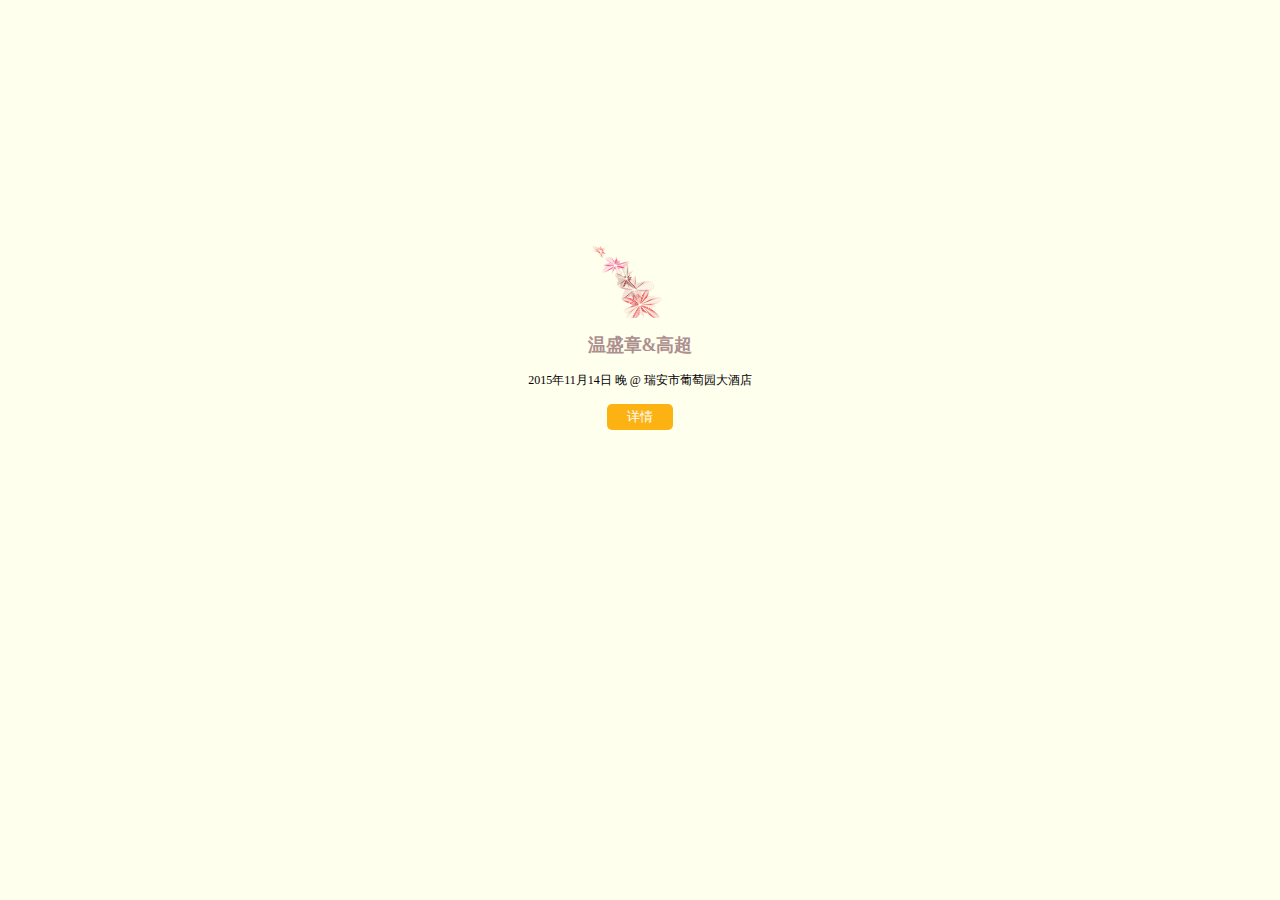
==== index.html @ 7f791f8c "add pager" ====
<!DOCTYPE HTML>
<html xmlns="http://www.w3.org/1999/xhtml" xml:lang="en" lang="en">
<head>
	<title>Our Love Story</title>
	 <meta name="viewport" content="width=device-width, initial-scale=1, minimal-ui, maximum-scale=1, user-scalable=no"/>
	<meta http-equiv="content-type" content="text/html; charset=UTF-8">
	<style type="text/css">
		#horse {
			position: absolute;
			z-index: -1;
		}
		.title {
			color: #AD8F8F;
		}

		#detail-btn {
			margin-top: 15px;
			background: #FDB214;
			border: none;
			border-radius: 5px;
			color: white;
			cursor: pointer;
			padding: 4px 20px;
		}
	</style>
	<link href="css/default.css" type="text/css" rel="stylesheet">

</head>

<body>
	<img src="img/2.png" style="display:none" />
	<section class="screen current">
		<div id="content">
			<div id="loveHeart">
				<canvas id="horse"></canvas>
				<canvas id="garden">Your browser doesn't support HTML5!<br/>Recommend use Chrome 14+/IE 9+/Firefox 7+/Safari 4+</canvas>
			</div>
		</div>
		<div>
			<h2 class="title">温盛章&amp;高超</h2>
			<div>2015年11月14日 晚 @ 瑞安市葡萄园大酒店</div>
			<div ><button id="detail-btn">详情</button></div>
		</div>
	</section>
	<section class="screen">

	</section>
	<script type="text/javascript" src="js/jquery-2.1.4.min.js"></script>
	<script type="text/javascript" src="js/garden.js"></script>
	<script type="text/javascript" src="js/functions.js"></script>
	<script type="text/javascript" src="js/page.js"></script>
	<script type="text/javascript">
		var offsetX = $("#loveHeart").width() / 2;
		var offsetY = $("#loveHeart").height() / 2;
		var together = new Date();
		together.setFullYear(2012, 7, 29);
		together.setHours(8);
		together.setMinutes(0);
		together.setSeconds(0);
		together.setMilliseconds(0);

		$(function () {
			startHeartAnimation();
		});

//		timeElapse(together);
//		setInterval(function () {
//			timeElapse(together);
//		}, 500);


		// adjustCodePosition();
		// $("#code").typewriter();
	</script>
</body>
</html>
---- css/default.css ----
body {
	margin: 0;
	padding: 0;
	background: #FFFFEE;
	font-size: 12px;
	overflow: auto;
	text-align: center;
}

#content {
	margin: 0 auto;
}

.screen {
	width: 100%;
	height: 100%;
	position: absolute;
	display: none;
}

.current {
	display: block;
}

#loveHeart {
	width: 320px;
	height: 298px;
}

#garden {
	width: 100%;
	height: 100%;
}

#elapseClock {
	text-align: right;
	font-size: 18px;
	margin-top: 10px;
	margin-bottom: 10px;
}

#words {
	font-family: "sans-serif";
	width: 500px;
	font-size: 24px;
	color:#666;
}

#messages{
	display: none;
}

#elapseClock .digit{
	font-family: "digit";
	font-size: 36px;
}

#loveu{
	padding: 5px;
	font-size: 22px;
	margin-top: 80px;
	margin-right: 120px;
	text-align: right;
	display: none;
}

#loveu .signature{
	margin-top: 10px;
	font-size: 20px;
	font-style: italic;
}

#clickSound{
	display:none;
}

#code {
	float: left;
	width: 440px;
	height: 400px;
	color: #333;
	font-family: "Consolas", "Monaco", "Bitstream Vera Sans Mono", "Courier New", "sans-serif";
	font-size: 12px;
}

#code .string{
	color: #2a36ff;
}

#code .keyword{
	color: #7f0055;
	font-weight:bold;
}

#code .placeholder{
	margin-left:15px;
}

#code .space{
	margin-left:7px;
}

#code .comments{
	color: #3f7f5f;
}

#copyright{
	margin-top: 10px;
	text-align: center;
	width:100%;
	color:#666;
}

#errorMsg{
	width: 100%;
	text-align: center;
	font-size: 24px;
	position: absolute;
	top: 100px;
	left:0px;
}

#copyright a{
	color:#666;
}
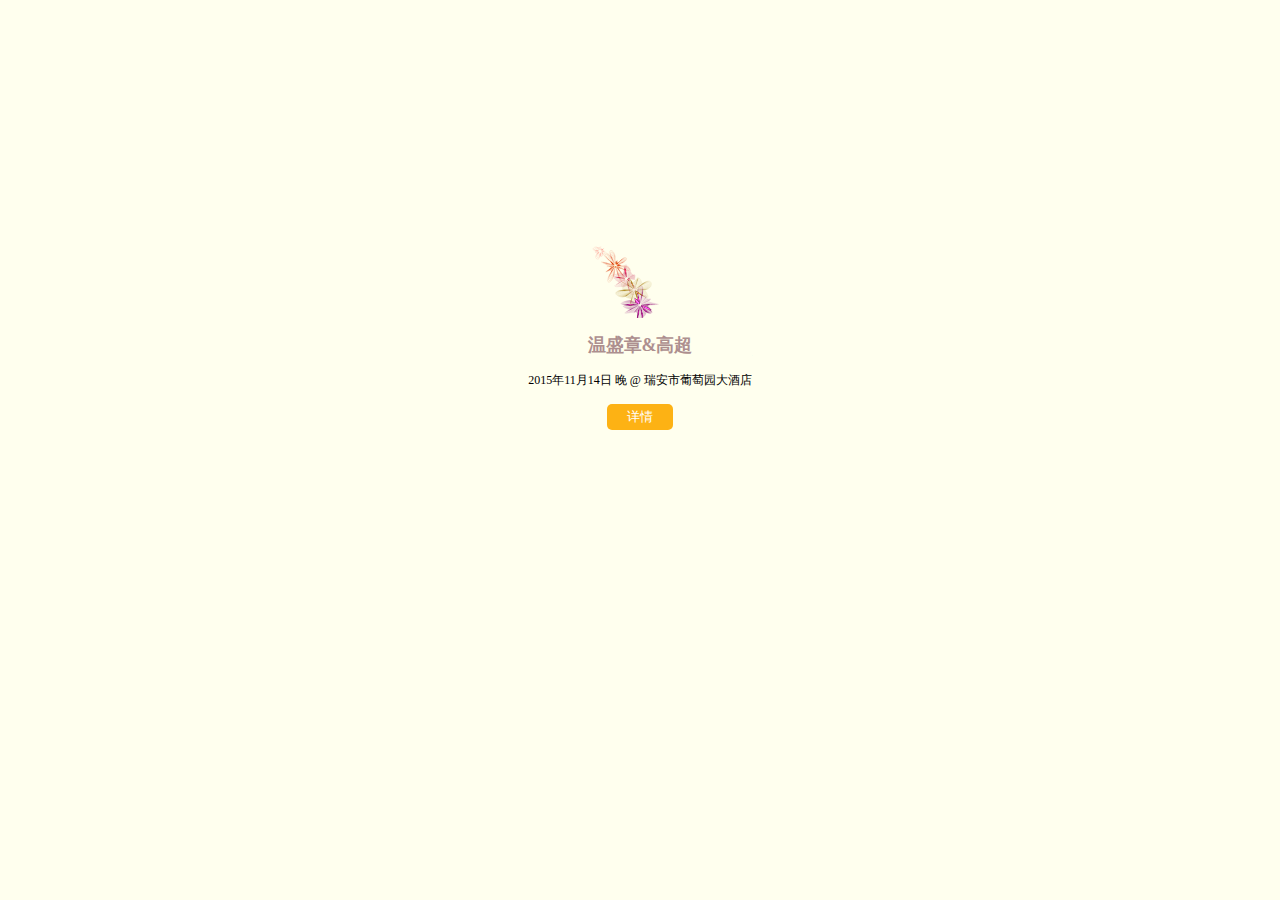
==== commit b556525a: "add photos" ====
--- a/index.html
+++ b/index.html
@@ -1,76 +1,118 @@
 <!DOCTYPE HTML>
 <html xmlns="http://www.w3.org/1999/xhtml" xml:lang="en" lang="en">
 <head>
-	<title>Our Love Story</title>
-	 <meta name="viewport" content="width=device-width, initial-scale=1, minimal-ui, maximum-scale=1, user-scalable=no"/>
-	<meta http-equiv="content-type" content="text/html; charset=UTF-8">
-	<style type="text/css">
-		#horse {
-			position: absolute;
-			z-index: -1;
-		}
-		.title {
-			color: #AD8F8F;
-		}
+    <title>Our Love Story</title>
+    <meta name="viewport" content="width=device-width, initial-scale=1, minimal-ui, maximum-scale=1, user-scalable=no"/>
+    <meta http-equiv="content-type" content="text/html; charset=UTF-8">
+    <style type="text/css">
+        #horse {
+            position: absolute;
+            z-index: -1;
+        }
 
-		#detail-btn {
-			margin-top: 15px;
-			background: #FDB214;
-			border: none;
-			border-radius: 5px;
-			color: white;
-			cursor: pointer;
-			padding: 4px 20px;
-		}
-	</style>
-	<link href="css/default.css" type="text/css" rel="stylesheet">
+        .title {
+            color: #AD8F8F;
+        }
+
+        #detail-btn {
+            margin-top: 15px;
+            background: #FDB214;
+            border: none;
+            border-radius: 5px;
+            color: white;
+            cursor: pointer;
+            padding: 4px 20px;
+        }
+    </style>
+    <link href="css/default.css" type="text/css" rel="stylesheet">
 
 </head>
 
 <body>
-	<img src="img/2.png" style="display:none" />
-	<section class="screen current">
-		<div id="content">
-			<div id="loveHeart">
-				<canvas id="horse"></canvas>
-				<canvas id="garden">Your browser doesn't support HTML5!<br/>Recommend use Chrome 14+/IE 9+/Firefox 7+/Safari 4+</canvas>
-			</div>
-		</div>
-		<div>
-			<h2 class="title">温盛章&amp;高超</h2>
-			<div>2015年11月14日 晚 @ 瑞安市葡萄园大酒店</div>
-			<div ><button id="detail-btn">详情</button></div>
-		</div>
-	</section>
-	<section class="screen">
+<img src="img/2.png" style="display:none"/>
+<section class="screen current">
+    <div id="content">
+        <div id="loveHeart">
+            <canvas id="horse"></canvas>
+            <canvas id="garden">Your browser doesn't support HTML5!<br/>Recommend use Chrome 14+/IE 9+/Firefox 7+/Safari
+                4+
+            </canvas>
+        </div>
+    </div>
+    <div>
+        <h2 class="title">温盛章&amp;高超</h2>
 
-	</section>
-	<script type="text/javascript" src="js/jquery-2.1.4.min.js"></script>
-	<script type="text/javascript" src="js/garden.js"></script>
-	<script type="text/javascript" src="js/functions.js"></script>
-	<script type="text/javascript" src="js/page.js"></script>
-	<script type="text/javascript">
-		var offsetX = $("#loveHeart").width() / 2;
-		var offsetY = $("#loveHeart").height() / 2;
-		var together = new Date();
-		together.setFullYear(2012, 7, 29);
-		together.setHours(8);
-		together.setMinutes(0);
-		together.setSeconds(0);
-		together.setMilliseconds(0);
+        <div>2015年11月14日 晚 @ 瑞安市葡萄园大酒店</div>
+        <div>
+            <button id="detail-btn">详情</button>
+        </div>
+    </div>
+</section>
+<section class="screen">
+    <ul class="image-list">
+        <li style="width: 233px; height: 176px; top: 20px; z-index: 2; transform: rotateZ(7deg)  translateX(-50%);">
+            <div class="element-box" element-anim=""
+                 style="top: 20px; left: 58px; z-index: 2; width: 100%; height: 100%; transform: none; opacity: 1; color: rgb(103, 103, 103); border: 8px solid rgb(255, 255, 255); padding-bottom: 0px; padding-top: 0px; line-height: 1; border-radius: 0px; box-shadow: rgba(0, 0, 0, 0.2) 3px 5px 0px; animation: rollIn 3s ease 0s 1 both;">
+                <div class="element-box-contents" style="width: 100%; height: 100%;">
+                    <img id="9733357309" ctype="4"
+                         src="http://res.eqxiu.com/group2/M00/7E/DC/yq0KXlYl_8-AON5fAAJ0GyQxVZc100.jpg"
+                         style="width: 264px; height: 176px; margin-top: 0px; margin-left: -15.5px;"/>
+                </div>
+            </div>
+        </li>
+        <li comp-drag="" comp-rotate="" class="comp-resize comp-rotate inside wsite-image" id="inside_8579349539"
+            num="1" ctype="4" comp-resize=""
+            style="width: 233px; height: 176px; top: 125px; z-index: 4; transform: rotateZ(349deg) translateX(-50%);">
+            <div class="element-box" element-anim=""
+                 style="top: 125px; left: 52px; z-index: 4; width: 100%; height: 100%; transform: none; opacity: 1; color: rgb(103, 103, 103); border: 8px solid rgb(255, 255, 255); padding-bottom: 0px; padding-top: 0px; line-height: 1; border-radius: 0px; box-shadow: rgba(0, 0, 0, 0.2) 3px 5px 0px; animation: rollIn 3s ease 1s 1 both;">
+                <div class="element-box-contents" style="width: 100%; height: 100%;">
+                    <img id="8579349539" ctype="4"
+                         src="http://res.eqxiu.com/group2/M00/7F/72/yq0KX1Yl_52AZ5AQAAF27mzgrbQ570.jpg"
+                         style="width: 264px; height: 176px; margin-top: 0px; margin-left: -15.5px;">
+                </div>
+            </div>
+        </li>
+        <li comp-drag="" comp-rotate="" class="comp-resize comp-rotate inside wsite-image" id="inside_1424865898"
+            num="1" ctype="4" comp-resize=""
+            style="width: 233px; height: 176px; top: 270px; z-index: 5; transform: rotateZ(9deg)  translateX(-50%);">
+            <div class="element-box" element-anim=""
+                 style="top: 270px; left: 55px; z-index: 5; width: 100%; height: 100%; transform: none; opacity: 1; color: rgb(103, 103, 103); border: 8px solid rgb(255, 255, 255); padding-bottom: 0px; padding-top: 0px; line-height: 1; border-radius: 0px; box-shadow: rgba(0, 0, 0, 0.2) 3px 5px 0px; animation: rollIn 3s ease 2s 1 both;">
+                <div class="element-box-contents" style="width: 100%; height: 100%;">
+                    <img id="1424865898" ctype="4"
+                         class="element comp_image editable-image"
+                         src="http://res.eqxiu.com/group2/M00/7E/D9/yq0KXlYl_7uAM-gVAAJr_lnU3GM787.jpg"
+                         style="width: 264px; height: 176px; margin-top: 0px; margin-left: -15.5px;">
+                </div>
+            </div>
+        </li>
+    </ul>
+</section>
+<script type="text/javascript" src="js/jquery-2.1.4.min.js"></script>
+<script type="text/javascript" src="js/garden.js"></script>
+<script type="text/javascript" src="js/functions.js"></script>
+<script type="text/javascript" src="js/page.js"></script>
+<script type="text/javascript">
+    var offsetX = $("#loveHeart").width() / 2;
+    var offsetY = $("#loveHeart").height() / 2;
+    var together = new Date();
+    together.setFullYear(2012, 7, 29);
+    together.setHours(8);
+    together.setMinutes(0);
+    together.setSeconds(0);
+    together.setMilliseconds(0);
 
-		$(function () {
-			startHeartAnimation();
-		});
+    $(function () {
+        startHeartAnimation();
+    });
 
-//		timeElapse(together);
-//		setInterval(function () {
-//			timeElapse(together);
-//		}, 500);
+    //		timeElapse(together);
+    //		setInterval(function () {
+    //			timeElapse(together);
+    //		}, 500);
 
 
-		// adjustCodePosition();
-		// $("#code").typewriter();
-	</script>
+    // adjustCodePosition();
+    // $("#code").typewriter();
+</script>
 </body>
 </html>
--- a/css/default.css
+++ b/css/default.css
@@ -1,125 +1,143 @@
 body {
-	margin: 0;
-	padding: 0;
-	background: #FFFFEE;
-	font-size: 12px;
-	overflow: auto;
-	text-align: center;
+    margin: 0;
+    padding: 0;
+    background: #FFFFEE;
+    font-size: 12px;
+    overflow: auto;
+    text-align: center;
 }
 
 #content {
-	margin: 0 auto;
+    margin: 0 auto;
 }
 
 .screen {
-	width: 100%;
-	height: 100%;
-	position: absolute;
-	display: none;
+    width: 100%;
+    height: 100%;
+    position: absolute;
+    display: none;
+    text-align: center;
 }
 
 .current {
-	display: block;
+    display: block;
 }
 
 #loveHeart {
-	width: 320px;
-	height: 298px;
+    width: 320px;
+    height: 298px;
 }
 
 #garden {
-	width: 100%;
-	height: 100%;
+    width: 100%;
+    height: 100%;
 }
 
 #elapseClock {
-	text-align: right;
-	font-size: 18px;
-	margin-top: 10px;
-	margin-bottom: 10px;
+    text-align: right;
+    font-size: 18px;
+    margin-top: 10px;
+    margin-bottom: 10px;
 }
 
 #words {
-	font-family: "sans-serif";
-	width: 500px;
-	font-size: 24px;
-	color:#666;
+    font-family: "sans-serif";
+    width: 500px;
+    font-size: 24px;
+    color: #666;
 }
 
-#messages{
-	display: none;
+#messages {
+    display: none;
 }
 
-#elapseClock .digit{
-	font-family: "digit";
-	font-size: 36px;
+#elapseClock .digit {
+    font-family: "digit";
+    font-size: 36px;
 }
 
-#loveu{
-	padding: 5px;
-	font-size: 22px;
-	margin-top: 80px;
-	margin-right: 120px;
-	text-align: right;
-	display: none;
+#loveu {
+    padding: 5px;
+    font-size: 22px;
+    margin-top: 80px;
+    margin-right: 120px;
+    text-align: right;
+    display: none;
 }
 
-#loveu .signature{
-	margin-top: 10px;
-	font-size: 20px;
-	font-style: italic;
+#loveu .signature {
+    margin-top: 10px;
+    font-size: 20px;
+    font-style: italic;
 }
 
-#clickSound{
-	display:none;
+#clickSound {
+    display: none;
 }
 
 #code {
-	float: left;
-	width: 440px;
-	height: 400px;
-	color: #333;
-	font-family: "Consolas", "Monaco", "Bitstream Vera Sans Mono", "Courier New", "sans-serif";
-	font-size: 12px;
+    float: left;
+    width: 440px;
+    height: 400px;
+    color: #333;
+    font-family: "Consolas", "Monaco", "Bitstream Vera Sans Mono", "Courier New", "sans-serif";
+    font-size: 12px;
 }
 
-#code .string{
-	color: #2a36ff;
+#code .string {
+    color: #2a36ff;
 }
 
-#code .keyword{
-	color: #7f0055;
-	font-weight:bold;
+#code .keyword {
+    color: #7f0055;
+    font-weight: bold;
 }
 
-#code .placeholder{
-	margin-left:15px;
+#code .placeholder {
+    margin-left: 15px;
 }
 
-#code .space{
-	margin-left:7px;
+#code .space {
+    margin-left: 7px;
 }
 
-#code .comments{
-	color: #3f7f5f;
+#code .comments {
+    color: #3f7f5f;
 }
 
-#copyright{
-	margin-top: 10px;
-	text-align: center;
-	width:100%;
-	color:#666;
+#errorMsg {
+    width: 100%;
+    text-align: center;
+    font-size: 24px;
+    position: absolute;
+    top: 100px;
+    left: 0px;
 }
 
-#errorMsg{
-	width: 100%;
-	text-align: center;
-	font-size: 24px;
-	position: absolute;
-	top: 100px;
-	left:0px;
+.image-list {
+    text-align: center;
 }
 
-#copyright a{
-	color:#666;
+.image-list li {
+    position: absolute;
+    list-style: none;
+    left: 50%;
+    transform: translateX(-50%);
+}
+
+.image-list .element-box {
+    overflow: hidden;
+}
+
+@keyframes rollIn {
+    0% {
+        opacity: 0;
+        -webkit-transform: translate3d(-100%, 0, 0) rotate3d(0, 0, 1, -120deg);
+        transform: translate3d(-100%, 0, 0) rotate3d(0, 0, 1, -120deg)
+    }
+    100% {
+        opacity: 1;
+        -webkit-transform: none;
+        transform: none
+    }
 }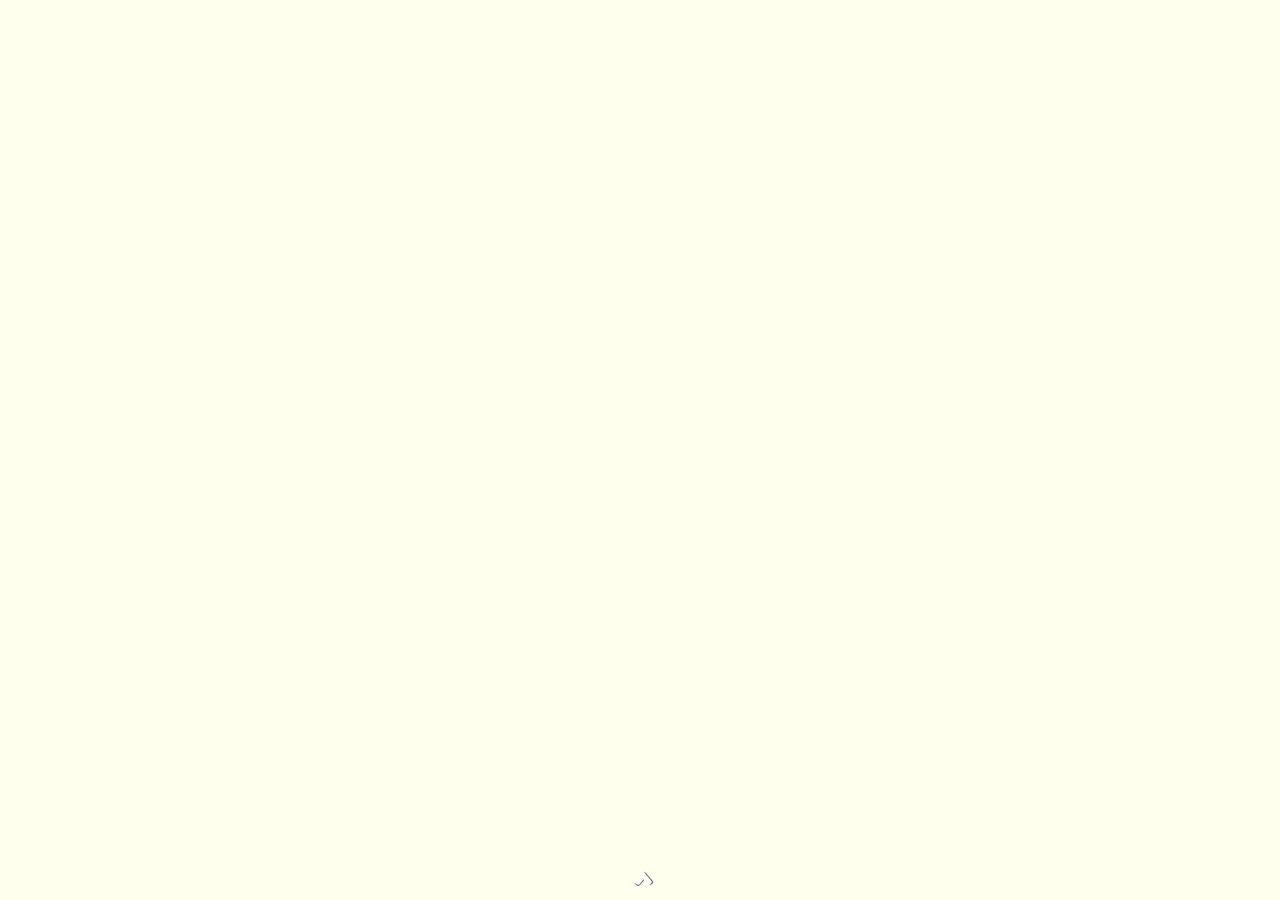
==== commit d7d808ee: "add all" ====
--- a/index.html
+++ b/index.html
@@ -10,18 +10,11 @@
             z-index: -1;
         }
 
-        .title {
-            color: #AD8F8F;
-        }
-
-        #detail-btn {
-            margin-top: 15px;
-            background: #FDB214;
-            border: none;
-            border-radius: 5px;
-            color: white;
-            cursor: pointer;
-            padding: 4px 20px;
+        #allmap {
+            overflow: hidden;
+            margin: 0;
+            font-family: "微软雅黑";
+            height: 100%;
         }
     </style>
     <link href="css/default.css" type="text/css" rel="stylesheet">
@@ -29,8 +22,19 @@
 </head>
 
 <body>
-<img src="img/2.png" style="display:none"/>
-<section class="screen current">
+<section class="screen current" style="transition: none;">
+    <div class="first-page" style="display: none">
+        <div class="title">WELCOME</div>
+        <div style="color:yellow" id="invite">邀 请 函</div>
+        <div style="margin-top: 20px" class="content">
+            温盛章&高超<br/>
+            2015.11.14<br/>
+            17:30<br/>
+            Thanks for you
+        </div>
+    </div>
+</section>
+<section class="screen">
     <div id="content">
         <div id="loveHeart">
             <canvas id="horse"></canvas>
@@ -40,53 +44,91 @@
         </div>
     </div>
     <div>
-        <h2 class="title">温盛章&amp;高超</h2>
+        <h2 class="name">温盛章&amp;高超</h2>
 
-        <div>2015年11月14日 晚 @ 瑞安市葡萄园大酒店</div>
+        <div>我们一起走过了</div>
+        <div id="elapseClock"></div>
+        <div id="married">Then we get married.</div>
         <div>
-            <button id="detail-btn">详情</button>
+            <button id="detail-btn">一起见证</button>
         </div>
     </div>
 </section>
-<section class="screen">
+<section class="screen" style="background: #ED3B57">
     <ul class="image-list">
-        <li style="width: 233px; height: 176px; top: 20px; z-index: 2; transform: rotateZ(7deg)  translateX(-50%);">
+        <li style="width: 233px; height: 176px; margin-top: 1.5rem; z-index: 2; transform: rotateZ(7deg) ">
             <div class="element-box" element-anim=""
                  style="top: 20px; left: 58px; z-index: 2; width: 100%; height: 100%; transform: none; opacity: 1; color: rgb(103, 103, 103); border: 8px solid rgb(255, 255, 255); padding-bottom: 0px; padding-top: 0px; line-height: 1; border-radius: 0px; box-shadow: rgba(0, 0, 0, 0.2) 3px 5px 0px; animation: rollIn 3s ease 0s 1 both;">
                 <div class="element-box-contents" style="width: 100%; height: 100%;">
                     <img id="9733357309" ctype="4"
-                         src="http://res.eqxiu.com/group2/M00/7E/DC/yq0KXlYl_8-AON5fAAJ0GyQxVZc100.jpg"
+                         src="img/3.jpg"
                          style="width: 264px; height: 176px; margin-top: 0px; margin-left: -15.5px;"/>
                 </div>
             </div>
         </li>
         <li comp-drag="" comp-rotate="" class="comp-resize comp-rotate inside wsite-image" id="inside_8579349539"
             num="1" ctype="4" comp-resize=""
-            style="width: 233px; height: 176px; top: 125px; z-index: 4; transform: rotateZ(349deg) translateX(-50%);">
+            style="width: 233px; height: 176px; z-index: 4; transform: rotateZ(349deg)">
             <div class="element-box" element-anim=""
                  style="top: 125px; left: 52px; z-index: 4; width: 100%; height: 100%; transform: none; opacity: 1; color: rgb(103, 103, 103); border: 8px solid rgb(255, 255, 255); padding-bottom: 0px; padding-top: 0px; line-height: 1; border-radius: 0px; box-shadow: rgba(0, 0, 0, 0.2) 3px 5px 0px; animation: rollIn 3s ease 1s 1 both;">
                 <div class="element-box-contents" style="width: 100%; height: 100%;">
                     <img id="8579349539" ctype="4"
-                         src="http://res.eqxiu.com/group2/M00/7F/72/yq0KX1Yl_52AZ5AQAAF27mzgrbQ570.jpg"
+                         src="img/4.jpg"
                          style="width: 264px; height: 176px; margin-top: 0px; margin-left: -15.5px;">
                 </div>
             </div>
         </li>
         <li comp-drag="" comp-rotate="" class="comp-resize comp-rotate inside wsite-image" id="inside_1424865898"
             num="1" ctype="4" comp-resize=""
-            style="width: 233px; height: 176px; top: 270px; z-index: 5; transform: rotateZ(9deg)  translateX(-50%);">
+            style="width: 233px; height: 176px; top: 270px; z-index: 5; transform: rotateZ(9deg)">
             <div class="element-box" element-anim=""
                  style="top: 270px; left: 55px; z-index: 5; width: 100%; height: 100%; transform: none; opacity: 1; color: rgb(103, 103, 103); border: 8px solid rgb(255, 255, 255); padding-bottom: 0px; padding-top: 0px; line-height: 1; border-radius: 0px; box-shadow: rgba(0, 0, 0, 0.2) 3px 5px 0px; animation: rollIn 3s ease 2s 1 both;">
                 <div class="element-box-contents" style="width: 100%; height: 100%;">
                     <img id="1424865898" ctype="4"
                          class="element comp_image editable-image"
-                         src="http://res.eqxiu.com/group2/M00/7E/D9/yq0KXlYl_7uAM-gVAAJr_lnU3GM787.jpg"
+                         src="img/5.jpg"
+                         style="width: 264px; height: 176px; margin-top: 0px; margin-left: -15.5px;">
+                </div>
+            </div>
+        </li>
+
+        <li comp-drag="" comp-rotate="" class="comp-resize comp-rotate inside wsite-image"
+            num="1" ctype="4" comp-resize=""
+            style="width: 233px; height: 176px; top: 270px; z-index: 5; transform: rotateZ(-22deg)">
+            <div class="element-box" element-anim=""
+                 style="top: 270px; left: 55px; z-index: 5; width: 100%; height: 100%; transform: none; opacity: 1; color: rgb(103, 103, 103); border: 8px solid rgb(255, 255, 255); padding-bottom: 0px; padding-top: 0px; line-height: 1; border-radius: 0px; box-shadow: rgba(0, 0, 0, 0.2) 3px 5px 0px; animation: rollIn 3s ease 3s 1 both;">
+                <div class="element-box-contents" style="width: 100%; height: 100%;">
+                    <img class="element comp_image editable-image"
+                         src="img/6.png"
                          style="width: 264px; height: 176px; margin-top: 0px; margin-left: -15.5px;">
                 </div>
             </div>
         </li>
     </ul>
 </section>
+<section class="screen" style="background: #ED3B57">
+    <div class="half-screen">
+        <div id="allmap"></div>
+    </div>
+    <div class="info">
+        <div>婚礼日期:&nbsp;<span class="content">2015年11月14日</span></div>
+        <div>开始时间:&nbsp;<span class="content">下午 5:30</span></div>
+        <div style="margin-top: 40px;">婚礼地址:&nbsp;<span>瑞安市葡萄园大酒店</span></div>
+        <div><span class="content">一楼宴会厅</span></div>
+    </div>
+</section>
+<div class="arrow">
+    <div class="pre-wrap">
+        <div class="pre-box1">
+            <div class="pre1"></div>
+        </div>
+        <div class="pre-box2">
+            <div class="pre2"></div>
+        </div>
+    </div>
+</div>
+<script type="text/javascript" src="http://api.map.baidu.com/api?v=2.0&ak=nV1ZsaPSCQBoqekjqZgrST1P"></script>
+<script type="text/javascript" src="js/hammer.js"></script>
 <script type="text/javascript" src="js/jquery-2.1.4.min.js"></script>
 <script type="text/javascript" src="js/garden.js"></script>
 <script type="text/javascript" src="js/functions.js"></script>
@@ -101,14 +143,10 @@
     together.setSeconds(0);
     together.setMilliseconds(0);
 
-    $(function () {
-        startHeartAnimation();
-    });
-
-    //		timeElapse(together);
-    //		setInterval(function () {
-    //			timeElapse(together);
-    //		}, 500);
+    timeElapse(together);
+    setInterval(function () {
+        timeElapse(together);
+    }, 500);
 
 
     // adjustCodePosition();
--- a/css/default.css
+++ b/css/default.css
@@ -1,10 +1,20 @@
+@font-face {
+    font-family: digit;
+    src: url('../digital-7_mono.ttf') format("truetype");
+}
+
+html {
+    height: 100%;
+}
+
 body {
     margin: 0;
     padding: 0;
-    background: #FFFFEE;
     font-size: 12px;
-    overflow: auto;
+    overflow: hidden;
     text-align: center;
+    height: 100%;
+    -webkit-overflow-scrolling: touch;
 }
 
 #content {
@@ -14,9 +24,18 @@
 .screen {
     width: 100%;
     height: 100%;
+    overflow: scroll;
     position: absolute;
     display: none;
     text-align: center;
+    background: #FFFFEE;
+}
+
+#married {
+    font-family: digit;
+    display: none;
+    color: #B750DC;
+    font-size: 18px;
 }
 
 .current {
@@ -34,17 +53,10 @@
 }
 
 #elapseClock {
-    text-align: right;
-    font-size: 18px;
+    font-size: 13px;
     margin-top: 10px;
     margin-bottom: 10px;
-}
-
-#words {
-    font-family: "sans-serif";
-    width: 500px;
-    font-size: 24px;
-    color: #666;
+    font-family: monospace;
 }
 
 #messages {
@@ -52,66 +64,25 @@
 }
 
 #elapseClock .digit {
-    font-family: "digit";
-    font-size: 36px;
-}
-
-#loveu {
-    padding: 5px;
-    font-size: 22px;
-    margin-top: 80px;
-    margin-right: 120px;
-    text-align: right;
-    display: none;
-}
-
-#loveu .signature {
-    margin-top: 10px;
-    font-size: 20px;
-    font-style: italic;
+    font-family: monospace;
+    font-size: 18px;
 }
 
 #clickSound {
     display: none;
 }
 
-#code {
-    float: left;
-    width: 440px;
-    height: 400px;
-    color: #333;
-    font-family: "Consolas", "Monaco", "Bitstream Vera Sans Mono", "Courier New", "sans-serif";
-    font-size: 12px;
-}
-
-#code .string {
-    color: #2a36ff;
-}
-
-#code .keyword {
-    color: #7f0055;
-    font-weight: bold;
-}
-
-#code .placeholder {
-    margin-left: 15px;
-}
-
-#code .space {
-    margin-left: 7px;
-}
-
-#code .comments {
-    color: #3f7f5f;
-}
-
-#errorMsg {
+.name {
+    font-size: 18px;
+    margin-top: 20px;
+    color: #AD8F8F;
+    font-family: monospace;
+}
+
+ul {
+    margin: 0px;
     width: 100%;
-    text-align: center;
-    font-size: 24px;
-    position: absolute;
-    top: 100px;
-    left: 0px;
+    padding: 0;
 }
 
 .image-list {
@@ -119,14 +90,73 @@
 }
 
 .image-list li {
-    position: absolute;
+    margin: -50px auto;
     list-style: none;
-    left: 50%;
-    transform: translateX(-50%);
 }
 
 .image-list .element-box {
     overflow: hidden;
+}
+
+.half-screen {
+    height: 50%;
+}
+
+#typer {
+    text-align: left;
+    margin: 20px 10px;
+    word-break: break-all;
+}
+
+#detail-btn {
+    margin: 20px 0;
+    background: #876AD4;
+    border: none;
+    border-radius: 5px;
+    font-size: 13px;
+    color: white;
+    cursor: pointer;
+    padding: 4px 20px;
+    display: none;
+}
+
+.first-page {
+    background: url("../img/bg.jpg");
+    height: 100%;
+    background-size: cover;
+    background-position: 50% 50%;
+    overflow: hidden;
+    color: white;
+}
+
+.first-page .title {
+    color: white;
+    margin-top: 73px;
+    font-size: 33px;
+}
+
+#invite {
+    color: yellow;
+    margin-top: 20px;
+    font-size: 50px;
+}
+
+.content {
+    font-size: 20px;
+    line-height: 25px;
+}
+
+.info {
+    margin-top: 60px;
+    font-size: 18px;
+    color: white;
+    line-height: 20px;
+    font-family: 'Microsoft Yahei', Tahoma, Helvetica, Arial, sans-serif;;
+}
+
+.info .content {
+    color: orange;
+    font-size: inherit;
 }
 
 @keyframes rollIn {
@@ -138,6 +168,70 @@
     100% {
         opacity: 1;
         -webkit-transform: none;
-        transform: none
-    }
-}+        transform: translate3d(0, 0, 0);
+    }
+}
+
+.arrow {
+    position: absolute;
+    bottom: 10px;
+    left: 50%;
+    z-index: 150;
+    width: 24px;
+    height: 14px;
+    margin-left: -7px;
+}
+
+.pre-wrap {
+    width: 24px;
+    height: 14px;
+    position: relative;
+    animation: start 1.5s infinite ease-in-out;
+}
+
+.pre1, .pre2 {
+    background-color: #fff;
+    width: 14px;
+    height: 5px;
+    border-radius: 2px;
+    position: absolute;
+    box-shadow: 1px -1px 1px #646464;
+    top: 5px;
+}
+
+.pre-box1, .pre-box2 {
+    height: 15px;
+    width: 11px;
+    position: absolute;
+    top: -5px;
+    overflow: hidden;
+}
+
+.pre-box2 {
+    left: 10px;
+}
+
+.pre1 {
+    transform: rotate(130deg);
+    left: 1px;
+}
+
+.pre2 {
+    left: -4.5px;
+    transform: rotate(50deg);
+}
+
+@keyframes start {
+    0%, 30% {
+        opacity: 0;
+        transform: translate(0, 10px)
+    }
+    60% {
+        opacity: 1;
+        transform: translate(0, 0)
+    }
+    100% {
+        opacity: 0;
+        transform: translate(0, -8px)
+    }
+}
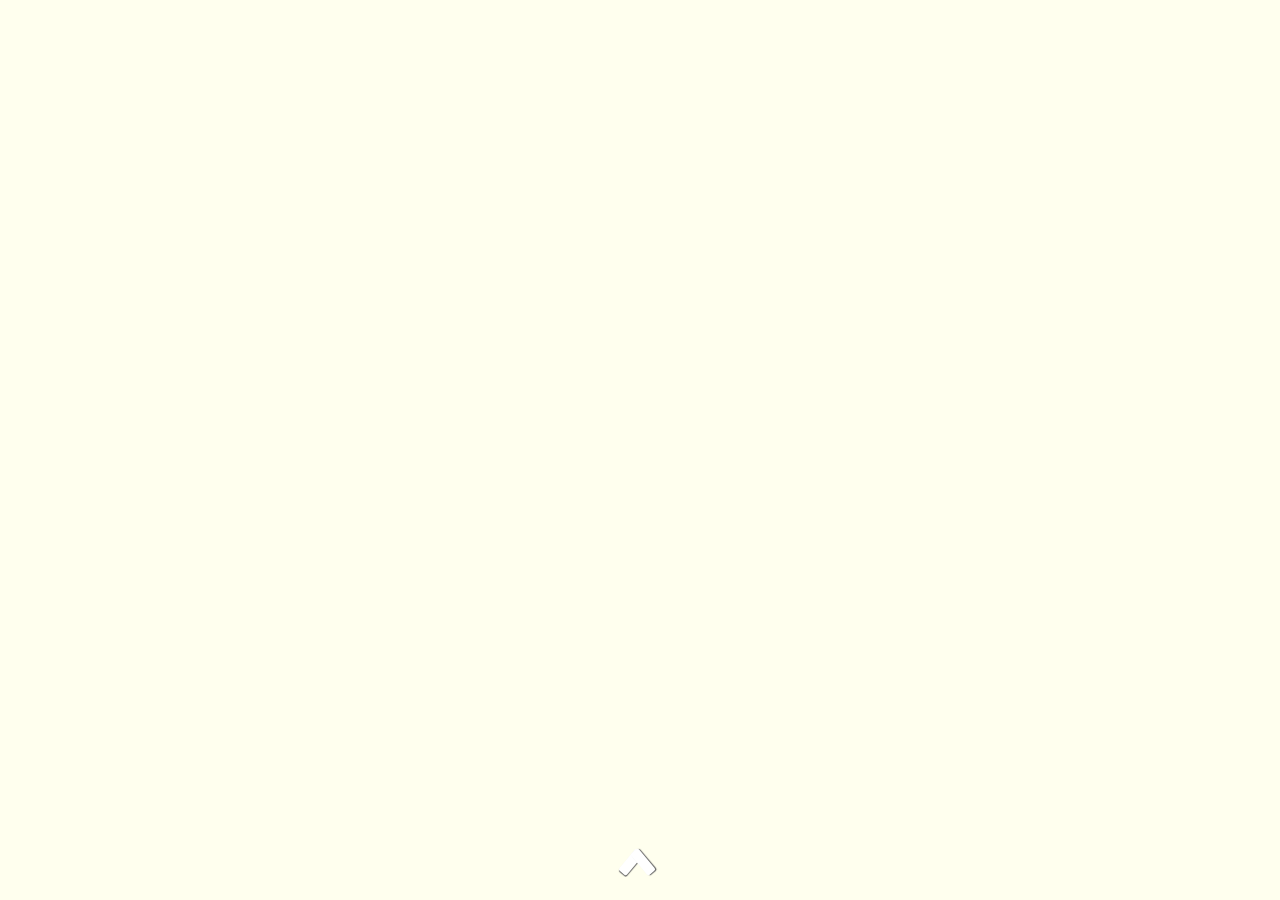
==== commit b1329872: "add page 4" ====
--- a/index.html
+++ b/index.html
@@ -1,7 +1,7 @@
 <!DOCTYPE HTML>
 <html xmlns="http://www.w3.org/1999/xhtml" xml:lang="en" lang="en">
 <head>
-    <title>Our Love Story</title>
+    <title>温盛章&高超-邀请函</title>
     <meta name="viewport" content="width=device-width, initial-scale=1, minimal-ui, maximum-scale=1, user-scalable=no"/>
     <meta http-equiv="content-type" content="text/html; charset=UTF-8">
     <style type="text/css">
@@ -20,8 +20,10 @@
     <link href="css/default.css" type="text/css" rel="stylesheet">
 
 </head>
-
 <body>
+<div style="display: none">
+    <img src="img/logo.png"/>
+</div>
 <section class="screen current" style="transition: none;">
     <div class="first-page" style="display: none">
         <div class="title">WELCOME</div>
@@ -55,52 +57,47 @@
     </div>
 </section>
 <section class="screen" style="background: #ED3B57">
-    <ul class="image-list">
+    <ul class="image-list image-list-1">
         <li style="width: 233px; height: 176px; margin-top: 1.5rem; z-index: 2; transform: rotateZ(7deg) ">
-            <div class="element-box" element-anim=""
-                 style="top: 20px; left: 58px; z-index: 2; width: 100%; height: 100%; transform: none; opacity: 1; color: rgb(103, 103, 103); border: 8px solid rgb(255, 255, 255); padding-bottom: 0px; padding-top: 0px; line-height: 1; border-radius: 0px; box-shadow: rgba(0, 0, 0, 0.2) 3px 5px 0px; animation: rollIn 3s ease 0s 1 both;">
+            <div class="element-box"
+                 style="width: 100%; height: 100%; border: 8px solid rgb(255, 255, 255); box-shadow: rgba(0, 0, 0, 0.2) 3px 5px 0px; animation: rollIn 3s ease 0s 1 both;">
                 <div class="element-box-contents" style="width: 100%; height: 100%;">
-                    <img id="9733357309" ctype="4"
-                         src="img/3.jpg"
+                    <img src="img/3.jpg"
                          style="width: 264px; height: 176px; margin-top: 0px; margin-left: -15.5px;"/>
                 </div>
             </div>
         </li>
-        <li comp-drag="" comp-rotate="" class="comp-resize comp-rotate inside wsite-image" id="inside_8579349539"
-            num="1" ctype="4" comp-resize=""
-            style="width: 233px; height: 176px; z-index: 4; transform: rotateZ(349deg)">
-            <div class="element-box" element-anim=""
-                 style="top: 125px; left: 52px; z-index: 4; width: 100%; height: 100%; transform: none; opacity: 1; color: rgb(103, 103, 103); border: 8px solid rgb(255, 255, 255); padding-bottom: 0px; padding-top: 0px; line-height: 1; border-radius: 0px; box-shadow: rgba(0, 0, 0, 0.2) 3px 5px 0px; animation: rollIn 3s ease 1s 1 both;">
-                <div class="element-box-contents" style="width: 100%; height: 100%;">
-                    <img id="8579349539" ctype="4"
-                         src="img/4.jpg"
-                         style="width: 264px; height: 176px; margin-top: 0px; margin-left: -15.5px;">
+        <li class="comp-resize comp-rotate inside wsite-image"
+            style="width: 233px; height: 176px; z-index: 4; transform: rotateZ(349deg); margin-top: 4rem">
+            <div class="element-box"
+                 style="width: 100%; height: 100%; border: 8px solid rgb(255, 255, 255); box-shadow: rgba(0, 0, 0, 0.2) 3px 5px 0px; animation: rollIn 3s ease 1s 1 both;">
+                <div style="width: 100%; height: 100%;">
+                    <img src="img/4.jpg"
+                         style="width: 264px; height: 176px; margin-top: 0; margin-left: -15.5px;">
                 </div>
             </div>
         </li>
-        <li comp-drag="" comp-rotate="" class="comp-resize comp-rotate inside wsite-image" id="inside_1424865898"
-            num="1" ctype="4" comp-resize=""
-            style="width: 233px; height: 176px; top: 270px; z-index: 5; transform: rotateZ(9deg)">
-            <div class="element-box" element-anim=""
-                 style="top: 270px; left: 55px; z-index: 5; width: 100%; height: 100%; transform: none; opacity: 1; color: rgb(103, 103, 103); border: 8px solid rgb(255, 255, 255); padding-bottom: 0px; padding-top: 0px; line-height: 1; border-radius: 0px; box-shadow: rgba(0, 0, 0, 0.2) 3px 5px 0px; animation: rollIn 3s ease 2s 1 both;">
+    </ul>
+</section>
+<section class="screen" style="background: #ED3B57">
+    <ul class="image-list">
+        <li style="width: 233px; height: 176px; z-index: 2;">
+            <div class="element-box"
+                 style="width: 100%; height: 100%; border: 8px solid rgb(255, 255, 255); box-shadow: rgba(0, 0, 0, 0.2) 3px 5px 0px; animation: rollIn 3s ease 0s 1 both;">
                 <div class="element-box-contents" style="width: 100%; height: 100%;">
-                    <img id="1424865898" ctype="4"
-                         class="element comp_image editable-image"
-                         src="img/5.jpg"
-                         style="width: 264px; height: 176px; margin-top: 0px; margin-left: -15.5px;">
+                    <img src="img/5.jpg"
+                         style="width: 264px; height: 176px; margin-top: 0; margin-left: -15.5px;"/>
                 </div>
             </div>
         </li>
+        <li class="comp-resize comp-rotate inside wsite-image"
+            style="width: 233px; height: 176px; z-index: 4; transform: rotateZ(349deg); margin-top: 4rem">
+            <div class="element-box"
+                 style="width: 100%; height: 100%; border: 8px solid rgb(255, 255, 255); box-shadow: rgba(0, 0, 0, 0.2) 3px 5px 0px; animation: rollIn 3s ease 1s 1 both;">
 
-        <li comp-drag="" comp-rotate="" class="comp-resize comp-rotate inside wsite-image"
-            num="1" ctype="4" comp-resize=""
-            style="width: 233px; height: 176px; top: 270px; z-index: 5; transform: rotateZ(-22deg)">
-            <div class="element-box" element-anim=""
-                 style="top: 270px; left: 55px; z-index: 5; width: 100%; height: 100%; transform: none; opacity: 1; color: rgb(103, 103, 103); border: 8px solid rgb(255, 255, 255); padding-bottom: 0px; padding-top: 0px; line-height: 1; border-radius: 0px; box-shadow: rgba(0, 0, 0, 0.2) 3px 5px 0px; animation: rollIn 3s ease 3s 1 both;">
-                <div class="element-box-contents" style="width: 100%; height: 100%;">
-                    <img class="element comp_image editable-image"
-                         src="img/6.png"
-                         style="width: 264px; height: 176px; margin-top: 0px; margin-left: -15.5px;">
+                <div style="width: 100%; height: 100%;">
+                    <img src="img/6.jpg"
+                         style="width: 264px; height: 176px; margin-top: 0; margin-left: -15.5px;">
                 </div>
             </div>
         </li>
--- a/css/default.css
+++ b/css/default.css
@@ -87,11 +87,11 @@
 
 .image-list {
     text-align: center;
-}
-
-.image-list li {
+    list-style: none;
+}
+
+.image-list-1 li {
     margin: -50px auto;
-    list-style: none;
 }
 
 .image-list .element-box {
@@ -167,43 +167,43 @@
     }
     100% {
         opacity: 1;
-        -webkit-transform: none;
+        -webkit-transform: translate3d(0, 0, 0);
         transform: translate3d(0, 0, 0);
     }
 }
 
 .arrow {
     position: absolute;
-    bottom: 10px;
+    bottom: 35px;
     left: 50%;
     z-index: 150;
-    width: 24px;
-    height: 14px;
-    margin-left: -7px;
+    width: 48px;
+    height: 28px;
+    transform: translateX(-50%);
 }
 
 .pre-wrap {
-    width: 24px;
-    height: 14px;
+    width: 48px;
+    height: 28px;
     position: relative;
     animation: start 1.5s infinite ease-in-out;
 }
 
 .pre1, .pre2 {
     background-color: #fff;
-    width: 14px;
-    height: 5px;
+    width: 28px;
+    height: 10px;
     border-radius: 2px;
     position: absolute;
     box-shadow: 1px -1px 1px #646464;
-    top: 5px;
+    top: 10px;
 }
 
 .pre-box1, .pre-box2 {
-    height: 15px;
-    width: 11px;
-    position: absolute;
-    top: -5px;
+    height: 30px;
+    width: 33px;
+    position: absolute;
+    top: 10px;
     overflow: hidden;
 }
 
@@ -217,7 +217,7 @@
 }
 
 .pre2 {
-    left: -4.5px;
+    left: 3px;
     transform: rotate(50deg);
 }
 
